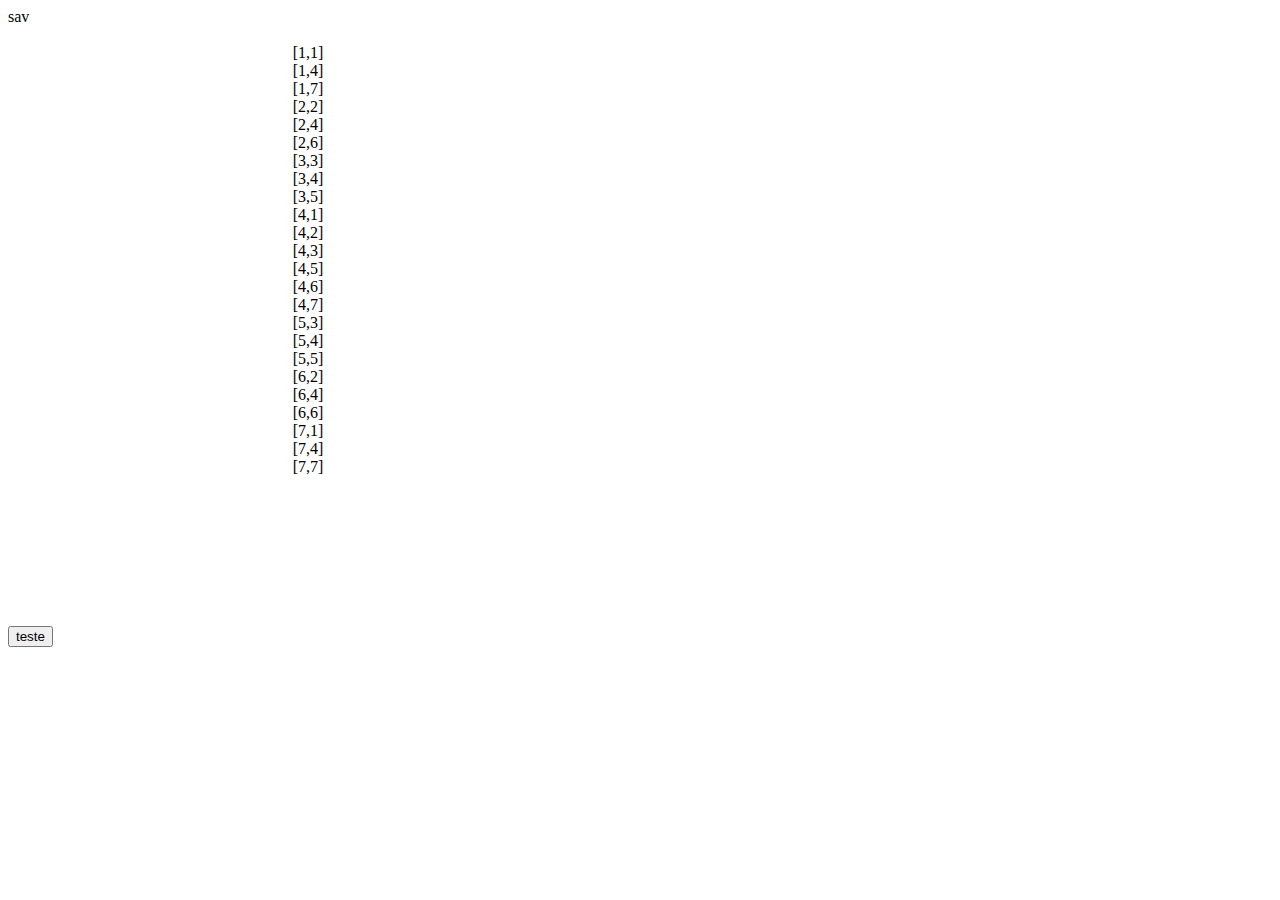
==== index1.html @ 5de041a7 "segunda parte concluida" ====
<!DOCTYPE html>
<html lang="pt-br">

<head>
  <meta charset="UTF-8">
  <script src="https://code.jquery.com/jquery-3.7.1.js" integrity="sha256-eKhayi8LEQwp4NKxN+CfCh+3qOVUtJn3QNZ0TciWLP4="
    crossorigin="anonymous"></script>
  <script type="module" src="scripts/playing.js"></script>
  <script type="module" src="scripts/funcs.js"></script>
  <script type="module" src="./scripts/init.js"></script>
  <script type="module" src="scripts/verify.js"></script>
  <script type="module" src="scripts/variaveis.js"></script>
  <script type="module" src="main.js" defer></script>
  <meta name="viewport" content="width=device-width, initial-scale=1.0">
  <link rel="stylesheet" href="style.css">
  <title>Document</title>
  <link rel="stylesheet" href="elementspsotion.css">

</head>

<body>
  sav
  <div id="pecasbrancasmesas">
  </div>


  <div id="pecaspretasmesas"></div>



  <div id="tabuleiro">
    <div id="divimg">
      <img src="tabuleiro.png" alt="">
    </div>

    <div class="posicoes" id="tabuleiro11" name="0" >[1,1]</div>
    <div class="posicoes" id="tabuleiro14" name="1" >[1,4]</div>
    <div class="posicoes" id="tabuleiro17" name="2" >[1,7]</div>

    <div class="posicoes" id="tabuleiro22" name="3" >[2,2]</div>
    <div class="posicoes" id="tabuleiro24" name="4" >[2,4]</div>
    <div class="posicoes" id="tabuleiro26" name="5" >[2,6]</div>


    <div class="posicoes" id="tabuleiro33" name="6" >[3,3]</div>
    <div class="posicoes" id="tabuleiro34" name="7" >[3,4]</div>
    <div class="posicoes" id="tabuleiro35" name="8" >[3,5]</div>

    <div class="posicoes" id="tabuleiro41" name="9" >[4,1]</div>
    <div class="posicoes" id="tabuleiro42"  name="10" >[4,2]</div>
    <div class="posicoes" id="tabuleiro43"  name="11" >[4,3]</div>
    <div class="posicoes" id="tabuleiro45"  name="12" >[4,5]</div>
    <div class="posicoes" id="tabuleiro46"  name="13" >[4,6]</div>
    <div class="posicoes" id="tabuleiro47"  name="14" >[4,7]</div>

    <div class="posicoes" id="tabuleiro53"  name="15" >[5,3]</div>
    <div class="posicoes" id="tabuleiro54"  name="16" >[5,4]</div>
    <div class="posicoes" id="tabuleiro55"  name="17" >[5,5]</div>

    <div class="posicoes" id="tabuleiro62"  name="18" >[6,2]</div>
    <div class="posicoes" id="tabuleiro64"  name="19" >[6,4]</div>
    <div class="posicoes" id="tabuleiro66"  name="20" >[6,6]</div>

    <div class="posicoes" id="tabuleiro71"  name="21" >[7,1]</div>
    <div class="posicoes" id="tabuleiro74"  name="22" >[7,4]</div>
    <div class="posicoes" id="tabuleiro77"  name="23" >[7,7]</div>

    <div id="display"></div>
  </div>


  <input type="button" id="btnTeste" value="teste">



</body>

</html>
---- style.css ----
.pecabranca {
    background-color: white;
    height: 50px;
    width: 50px;
    border: solid 2px black;
    border-radius: 50px;
}
#divimg{margin: auto;
text-align: center;}



#tabuleiro img {
    height: 600px;
    
    
}

#tabuleiro {
    position: relative;
    top: 0px;
    left: 0px;
    height: 600px;
    width: 600px;
    
    
}
.posicoes{
    text-align: center;
}

#pecasbrancasmesas{
    display: flex;
}

#pecaspretasmesas{
    display: flex;
}

.pecapreta{
    height: 50px;
    width: 50px;
    border: solid 2px black;
    border-radius: 50px;
    background-color: brown;
}
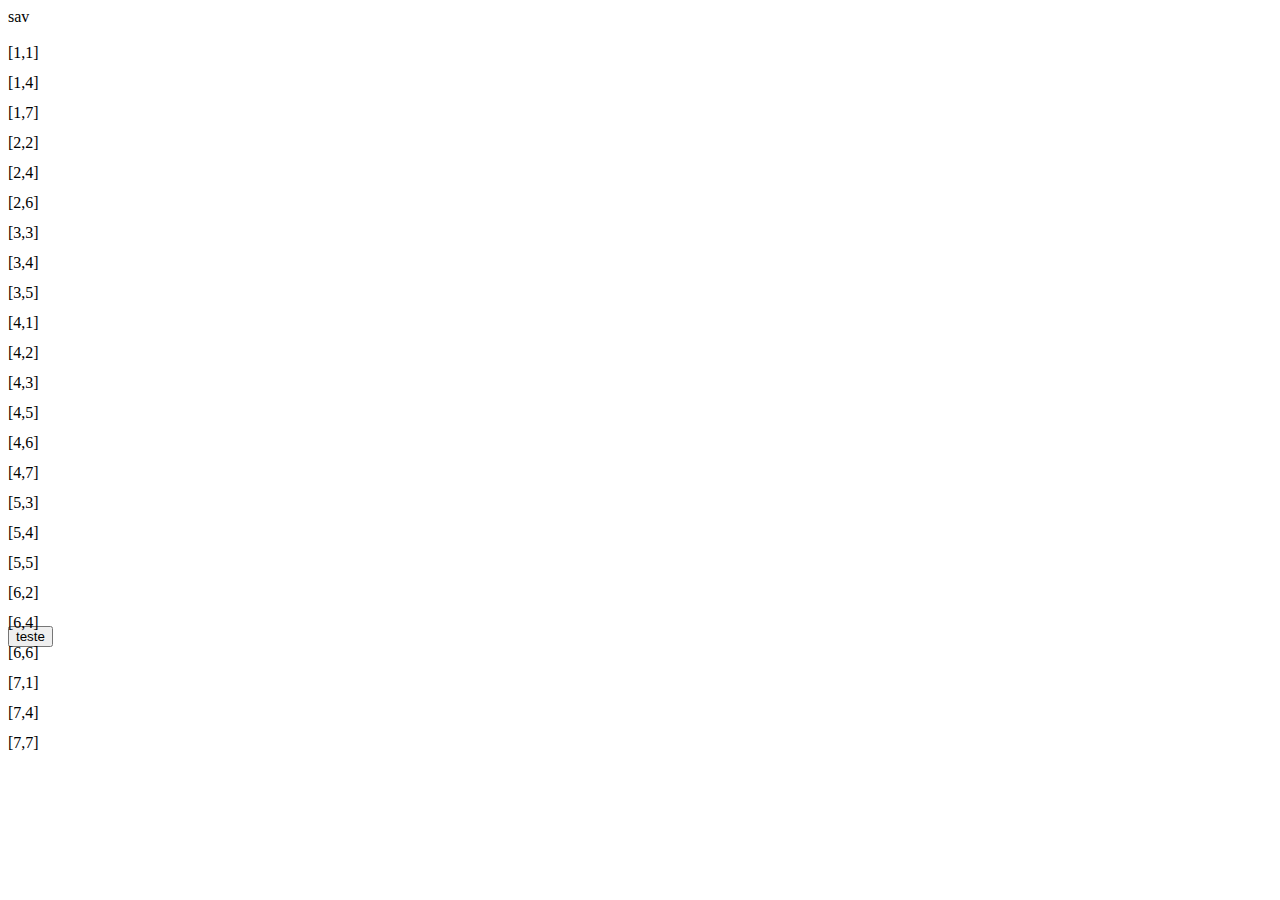
==== commit 560c0bd8: "opa" ====
--- a/index1.html
+++ b/index1.html
@@ -10,6 +10,7 @@
   <script type="module" src="./scripts/init.js"></script>
   <script type="module" src="scripts/verify.js"></script>
   <script type="module" src="scripts/variaveis.js"></script>
+  <script type="module" src="scripts/andar.js"></script>
   <script type="module" src="main.js" defer></script>
   <meta name="viewport" content="width=device-width, initial-scale=1.0">
   <link rel="stylesheet" href="style.css">
--- a/style.css
+++ b/style.css
@@ -27,6 +27,8 @@
 }
 .posicoes{
     text-align: center;
+    height: 30px;
+    width: 30px;
 }
 
 #pecasbrancasmesas{
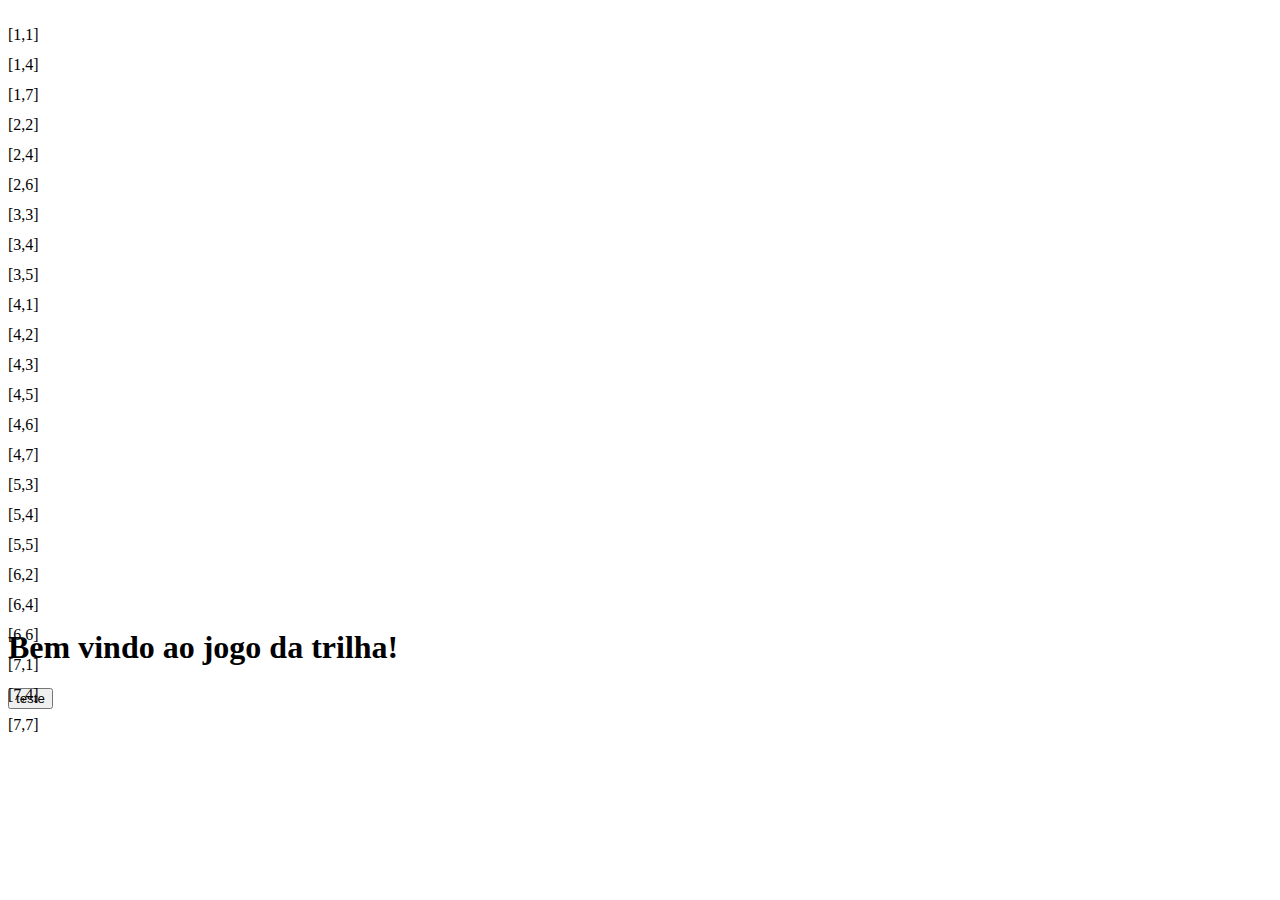
==== commit c05ef36c: "trabalhando" ====
--- a/index1.html
+++ b/index1.html
@@ -5,8 +5,8 @@
   <meta charset="UTF-8">
   <script src="https://code.jquery.com/jquery-3.7.1.js" integrity="sha256-eKhayi8LEQwp4NKxN+CfCh+3qOVUtJn3QNZ0TciWLP4="
     crossorigin="anonymous"></script>
-  <script type="module" src="scripts/playing.js"></script>
   <script type="module" src="scripts/funcs.js"></script>
+  <script type="module" src="scripts/tela.js"></script>
   <script type="module" src="./scripts/init.js"></script>
   <script type="module" src="scripts/verify.js"></script>
   <script type="module" src="scripts/variaveis.js"></script>
@@ -20,57 +20,60 @@
 </head>
 
 <body>
-  sav
-  <div id="pecasbrancasmesas">
-  </div>
-
-
-  <div id="pecaspretasmesas"></div>
-
-
-
+  <div id="botaofora">
   <div id="tabuleiro">
     <div id="divimg">
       <img src="tabuleiro.png" alt="">
     </div>
 
-    <div class="posicoes" id="tabuleiro11" name="0" >[1,1]</div>
-    <div class="posicoes" id="tabuleiro14" name="1" >[1,4]</div>
-    <div class="posicoes" id="tabuleiro17" name="2" >[1,7]</div>
+    <div>
+      <div class="posicoes" id="tabuleiro11" name="0">[1,1]</div>
+      <div class="posicoes" id="tabuleiro14" name="1">[1,4]</div>
+      <div class="posicoes" id="tabuleiro17" name="2">[1,7]</div>
 
-    <div class="posicoes" id="tabuleiro22" name="3" >[2,2]</div>
-    <div class="posicoes" id="tabuleiro24" name="4" >[2,4]</div>
-    <div class="posicoes" id="tabuleiro26" name="5" >[2,6]</div>
+      <div class="posicoes" id="tabuleiro22" name="3">[2,2]</div>
+      <div class="posicoes" id="tabuleiro24" name="4">[2,4]</div>
+      <div class="posicoes" id="tabuleiro26" name="5">[2,6]</div>
 
 
-    <div class="posicoes" id="tabuleiro33" name="6" >[3,3]</div>
-    <div class="posicoes" id="tabuleiro34" name="7" >[3,4]</div>
-    <div class="posicoes" id="tabuleiro35" name="8" >[3,5]</div>
+      <div class="posicoes" id="tabuleiro33" name="6">[3,3]</div>
+      <div class="posicoes" id="tabuleiro34" name="7">[3,4]</div>
+      <div class="posicoes" id="tabuleiro35" name="8">[3,5]</div>
 
-    <div class="posicoes" id="tabuleiro41" name="9" >[4,1]</div>
-    <div class="posicoes" id="tabuleiro42"  name="10" >[4,2]</div>
-    <div class="posicoes" id="tabuleiro43"  name="11" >[4,3]</div>
-    <div class="posicoes" id="tabuleiro45"  name="12" >[4,5]</div>
-    <div class="posicoes" id="tabuleiro46"  name="13" >[4,6]</div>
-    <div class="posicoes" id="tabuleiro47"  name="14" >[4,7]</div>
+      <div class="posicoes" id="tabuleiro41" name="9">[4,1]</div>
+      <div class="posicoes" id="tabuleiro42" name="10">[4,2]</div>
+      <div class="posicoes" id="tabuleiro43" name="11">[4,3]</div>
+      <div class="posicoes" id="tabuleiro45" name="12">[4,5]</div>
+      <div class="posicoes" id="tabuleiro46" name="13">[4,6]</div>
+      <div class="posicoes" id="tabuleiro47" name="14">[4,7]</div>
 
-    <div class="posicoes" id="tabuleiro53"  name="15" >[5,3]</div>
-    <div class="posicoes" id="tabuleiro54"  name="16" >[5,4]</div>
-    <div class="posicoes" id="tabuleiro55"  name="17" >[5,5]</div>
+      <div class="posicoes" id="tabuleiro53" name="15">[5,3]</div>
+      <div class="posicoes" id="tabuleiro54" name="16">[5,4]</div>
+      <div class="posicoes" id="tabuleiro55" name="17">[5,5]</div>
 
-    <div class="posicoes" id="tabuleiro62"  name="18" >[6,2]</div>
-    <div class="posicoes" id="tabuleiro64"  name="19" >[6,4]</div>
-    <div class="posicoes" id="tabuleiro66"  name="20" >[6,6]</div>
+      <div class="posicoes" id="tabuleiro62" name="18">[6,2]</div>
+      <div class="posicoes" id="tabuleiro64" name="19">[6,4]</div>
+      <div class="posicoes" id="tabuleiro66" name="20">[6,6]</div>
 
-    <div class="posicoes" id="tabuleiro71"  name="21" >[7,1]</div>
-    <div class="posicoes" id="tabuleiro74"  name="22" >[7,4]</div>
-    <div class="posicoes" id="tabuleiro77"  name="23" >[7,7]</div>
-
-    <div id="display"></div>
+      <div class="posicoes" id="tabuleiro71" name="21">[7,1]</div>
+      <div class="posicoes" id="tabuleiro74" name="22">[7,4]</div>
+      <div class="posicoes" id="tabuleiro77" name="23">[7,7]</div>
+    </div>
   </div>
 
+  <div id="pecasMesas">
+    <div class="pecasMesas" id="pecasbrancasmesas"></div>
+    <div class="pecasMesas" id="pecaspretasmesas"></div>
+  </div>
+
+</div>
+
+  <div id="instrucoes">
+      <h1>Bem vindo ao jogo da trilha!</h1> 
+  </div>
 
   <input type="button" id="btnTeste" value="teste">
+
 
 
 
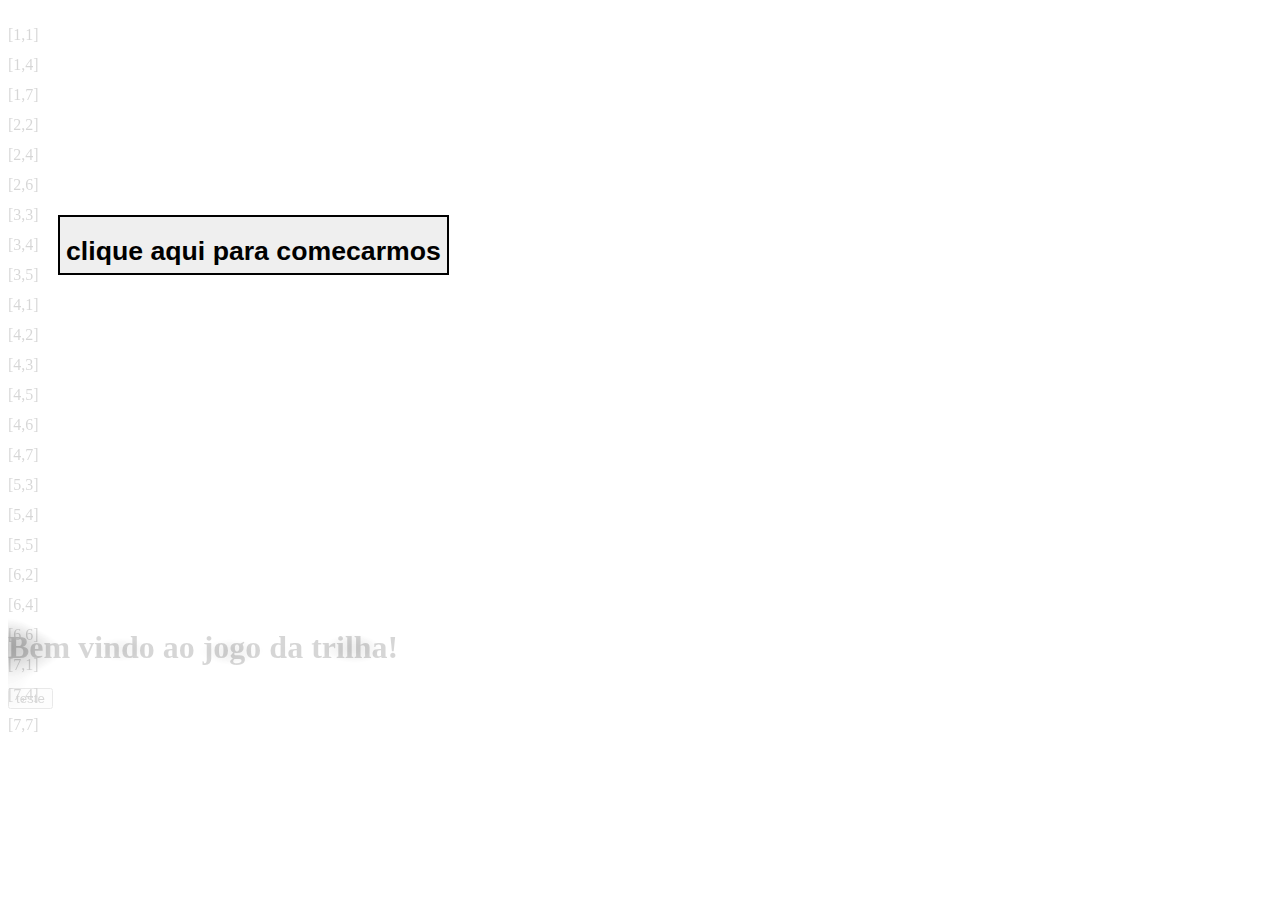
==== commit f888a9c2: "commit final? fase de testes" ====
--- a/index1.html
+++ b/index1.html
@@ -72,6 +72,10 @@
       <h1>Bem vindo ao jogo da trilha!</h1> 
   </div>
 
+  <div id="comecaDiv">
+    <button> <h1 id="comecar" >clique aqui para comecarmos</h1></button>
+</div>
+   
   <input type="button" id="btnTeste" value="teste">
 
 
--- a/style.css
+++ b/style.css
@@ -5,10 +5,71 @@
     border: solid 2px black;
     border-radius: 50px;
 }
+
+#telaVencedor{
+    top: 0px;
+    backdrop-filter: blur(17px) contrast(146%) grayscale(66%) opacity(84%);
+    width: 99vw;
+    height: 99vh;
+    position: absolute;
+}
+
+#vencDentro input{
+    height: 50px;
+    width: 200px;
+
+}
+
+#vencDentro{
+    margin-top: 10%;
+    margin-left: 80px;
+    height: 200px;
+    text-align: center;
+    width: 400px;
+    border: 2px solid black;
+    background-color: white;
+}
+
+
+
+
+
+
+#comecaDiv button{
+    height: 60px;
+    margin-top: 17%;
+    margin-left: 50px;
+    border: 2px solid black;
+}
+
+#comecaDiv{
+    
+    top: 0px;
+    backdrop-filter: blur(17px) contrast(146%) grayscale(66%) opacity(84%);
+    width: 99vw;
+    height: 99vh;
+    display: flex;
+    position: absolute;
+}
+
 #divimg{margin: auto;
 text-align: center;}
 
+#botaofora{
+    display: flex;
+    /* justify-content:space-between; */
+}
 
+#pecasMesas{
+    display: flex;
+    margin: 40px;
+    margin-top: 0px;
+}
+.pecasMesas{
+    display: flex;
+    flex-direction: column;
+
+}
 
 #tabuleiro img {
     height: 600px;
